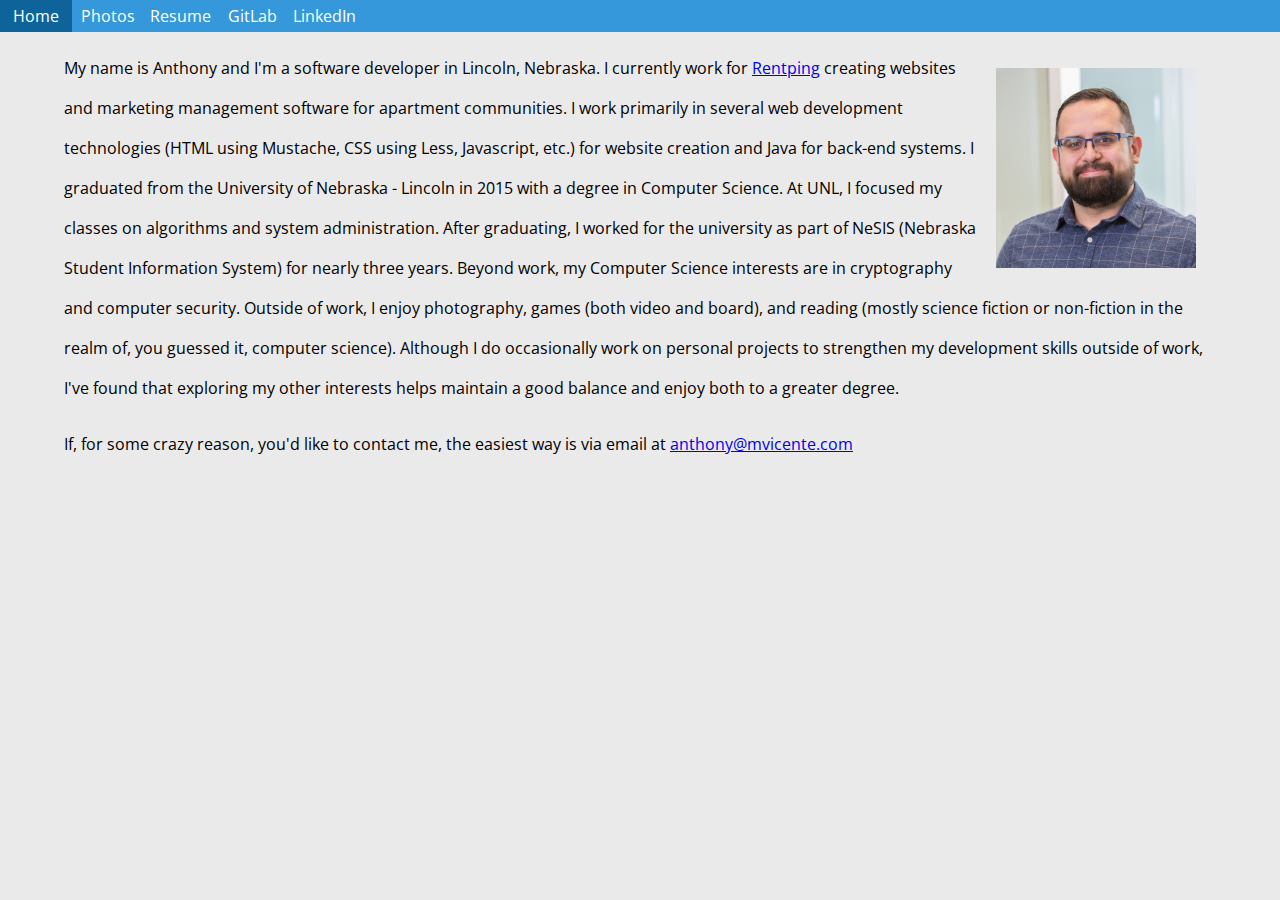
==== index.html @ f8fb84c6 "fixed gitlab link" ====
<!DOCTYPE html>
<html lang="en">
    <head>
        <title>Anthony M Vicente</title>
        <meta charset="utf-8">
        <link rel="stylesheet" type="text/css" href="css/main.css">
        <link rel="stylesheet" type="text/css" href="https://fonts.googleapis.com/css?family=Open+Sans">
        <meta name="viewport" content="width=device-width, initial-scale=1.0">
    </head>
    <body class="page-content">
        <nav class="nav-menu">
            <ul class="nav-menu__nav-list">
                <li class="nav-menu__nav-item">
                    <a href="/" title="home">
                        Home
                    </a>
                </li>
                <li class="nav-menu__nav-item">
                    <a href="./photos" title="photos">
                        Photos
                    </a>
                </li>
                <li class="nav-menu__nav-item">
                    <a href="./docs/anthony_vicente_resume.pdf" target="_blank" title="resume">
                        Resume
                    </a>
                </li>
                <li class="nav-menu__nav-item">
                    <a href="https://www.gitlab.com/anthonymvicente" target="_blank" title="gitlab">
                        GitLab
                    </a>
                </li>
                <li class="nav-menu__nav-item">
                    <a href="https://www.linkedin.com/in/anthonymvicente" target="_blank" title="linkedin">
                        LinkedIn
                    </a>
                </li>
            </ul>
        </nav>
        <div class="header-filler"></div>
        <div class="main-content">
            <div class="main-content__headshot">
                <img src="./img/headshot-800.jpg">
            </div>
            <p class="main-content__info-paragraph">
                My name is Anthony and I'm a software developer in Lincoln, Nebraska. I currently work for <a href="https://www.rentping.com" target="_blank">Rentping</a> creating websites and marketing management software for apartment communities. I work primarily in several web development technologies (HTML using Mustache, CSS using Less, Javascript, etc.) for website creation and Java for back-end systems. I graduated from the University of Nebraska - Lincoln in 2015 with a degree in Computer Science. At UNL, I focused my classes on algorithms and system administration. After graduating, I worked for the university as part of NeSIS (Nebraska Student Information System) for nearly three years. Beyond work, my Computer Science interests are in cryptography and computer security. Outside of work, I enjoy photography, games (both video and board), and reading (mostly science fiction or non-fiction in the realm of, you guessed it, computer science). Although I do occasionally work on personal projects to strengthen my development skills outside of work, I've found that exploring my other interests helps maintain a good balance and enjoy both to a greater degree.
            </p>
            <p class="main-content__info-paragraph">
                If, for some crazy reason, you'd like to contact me, the easiest way is via email at <a href="mailto:anthony@mvicente.com" title="email">anthony@mvicente.com</a>
            </p>
            <!--
            <p class="infoParagraph">
                For encrypted communcation you will find my GPG Fingerprint below with a link to my public key via the MIT Keyserver.
            </p>
            <p class="infoParagraph">
                <a href="https://pgp.mit.edu/pks/lookup?op=vindex&fingerprint=on&search=0x8B4CE6CDC2CE4BEE" target="_blank" title="GPG Key">B5E9 B128 F8CB A90D D54A  57A9 8B4C E6CD C2CE 4BEE</a>
            </p>
            -->
        </div>
    </body>
</html>
---- css/main.css ----
.page-content
{
    background-color: #EAEAEA;
    font-family: 'Open Sans', sans-serif;
    margin: 0px 0px;
}

.nav-menu {
    position: fixed;
    width: 100%;
    z-index: 100;
}

.nav-menu__nav-list {
    background: #3498DB;
    width: 100%;
    height: 2rem;
    list-style-type: none;
    margin: 0;
    padding: 0;
    position: absolute;
}

.nav-menu__nav-item {
    background: #3498DB;
    display: inline-block;
    float: left;
    width: 4rem;
    text-align: center;
    line-height: 1.5rem;
    padding: .25rem;
}

.nav-menu a {
    text-decoration: none;
    color: #FFFFFF;
}

.nav-menu__nav-item:hover {
    background-color: #0F639B;
}

.header-filler {
    height: 2rem;
}

.main-content {
    padding: 0px 5%;
}

.main-content__headshot {
    height: 200px;
    width: 200px;
    float: right;
    margin: 20px;
}

.main-content__headshot img {
    height: 100%;
    width: 100%;
}

.main-content__info-paragraph {
    line-height: 40px;
}

@media(max-width: 500px)
{
    .main-content__headshot {
        display: none;
    }
}
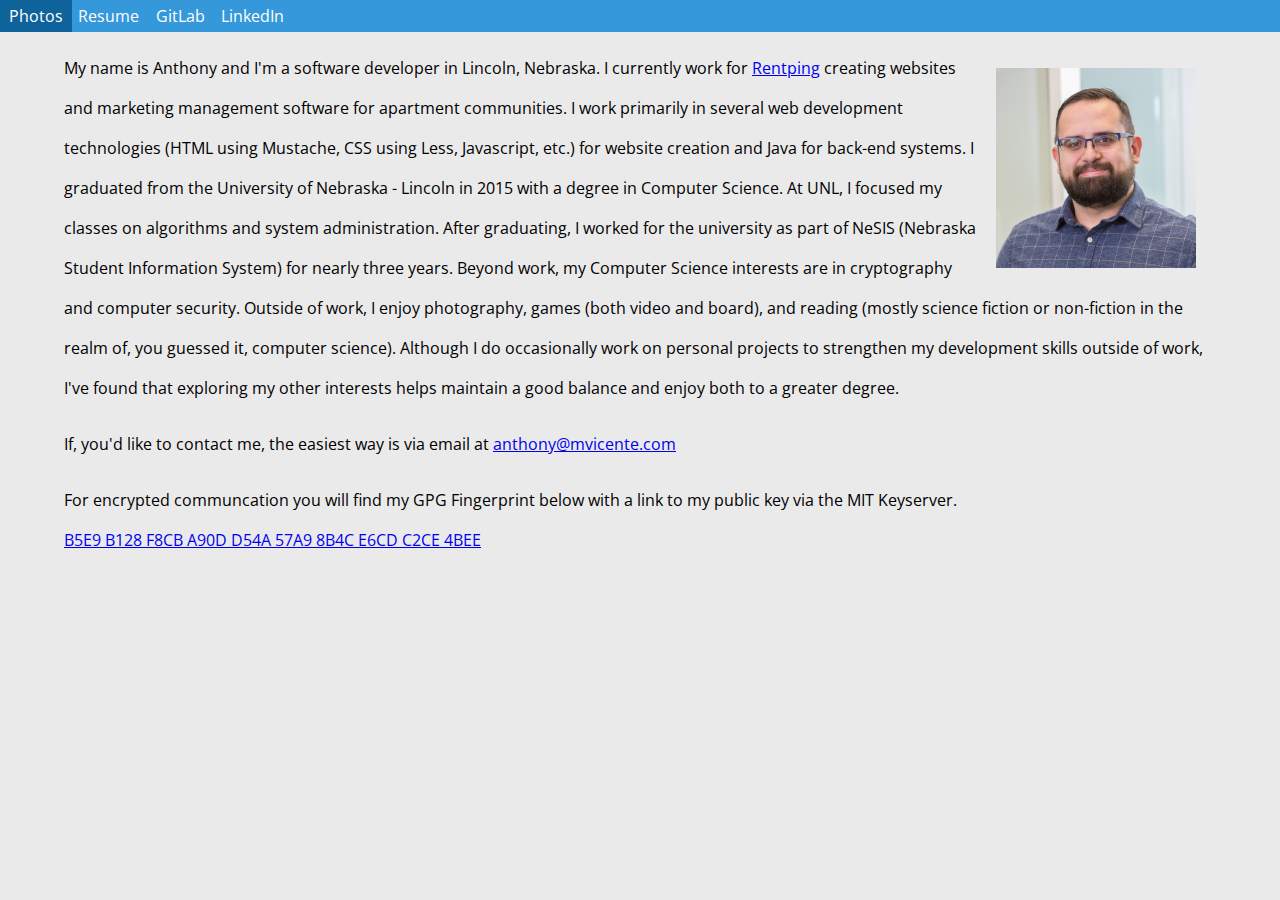
==== commit c1bc20ac: "added better responsiveness. updated content with gpg key." ====
--- a/index.html
+++ b/index.html
@@ -1,42 +1,39 @@
 <!DOCTYPE html>
 <html lang="en">
     <head>
-        <title>Anthony M Vicente</title>
+        <title>Anthony M. Vicente</title>
         <meta charset="utf-8">
         <link rel="stylesheet" type="text/css" href="css/main.css">
         <link rel="stylesheet" type="text/css" href="https://fonts.googleapis.com/css?family=Open+Sans">
         <meta name="viewport" content="width=device-width, initial-scale=1.0">
     </head>
     <body class="page-content">
-        <nav class="nav-menu">
-            <ul class="nav-menu__nav-list">
-                <li class="nav-menu__nav-item">
-                    <a href="/" title="home">
-                        Home
-                    </a>
-                </li>
-                <li class="nav-menu__nav-item">
-                    <a href="./photos" title="photos">
-                        Photos
-                    </a>
-                </li>
-                <li class="nav-menu__nav-item">
-                    <a href="./docs/anthony_vicente_resume.pdf" target="_blank" title="resume">
-                        Resume
-                    </a>
-                </li>
-                <li class="nav-menu__nav-item">
-                    <a href="https://www.gitlab.com/anthonymvicente" target="_blank" title="gitlab">
-                        GitLab
-                    </a>
-                </li>
-                <li class="nav-menu__nav-item">
-                    <a href="https://www.linkedin.com/in/anthonymvicente" target="_blank" title="linkedin">
-                        LinkedIn
-                    </a>
-                </li>
-            </ul>
-        </nav>
+        <header>
+            <nav class="nav-menu">
+                <ul class="nav-menu__nav-list">
+                    <li class="nav-menu__nav-item">
+                        <a href="./photos" title="photos">
+                            Photos
+                        </a>
+                    </li>
+                    <li class="nav-menu__nav-item">
+                        <a href="./docs/anthony_vicente_resume.pdf" target="_blank" title="resume">
+                            Resume
+                        </a>
+                    </li>
+                    <li class="nav-menu__nav-item">
+                        <a href="https://www.gitlab.com/anthonymvicente" target="_blank" title="gitlab">
+                            GitLab
+                        </a>
+                    </li>
+                    <li class="nav-menu__nav-item">
+                        <a href="https://www.linkedin.com/in/anthonymvicente" target="_blank" title="linkedin">
+                            LinkedIn
+                        </a>
+                    </li>
+                </ul>
+            </nav>
+        </header>
         <div class="header-filler"></div>
         <div class="main-content">
             <div class="main-content__headshot">
@@ -46,16 +43,12 @@
                 My name is Anthony and I'm a software developer in Lincoln, Nebraska. I currently work for <a href="https://www.rentping.com" target="_blank">Rentping</a> creating websites and marketing management software for apartment communities. I work primarily in several web development technologies (HTML using Mustache, CSS using Less, Javascript, etc.) for website creation and Java for back-end systems. I graduated from the University of Nebraska - Lincoln in 2015 with a degree in Computer Science. At UNL, I focused my classes on algorithms and system administration. After graduating, I worked for the university as part of NeSIS (Nebraska Student Information System) for nearly three years. Beyond work, my Computer Science interests are in cryptography and computer security. Outside of work, I enjoy photography, games (both video and board), and reading (mostly science fiction or non-fiction in the realm of, you guessed it, computer science). Although I do occasionally work on personal projects to strengthen my development skills outside of work, I've found that exploring my other interests helps maintain a good balance and enjoy both to a greater degree.
             </p>
             <p class="main-content__info-paragraph">
-                If, for some crazy reason, you'd like to contact me, the easiest way is via email at <a href="mailto:anthony@mvicente.com" title="email">anthony@mvicente.com</a>
+                If, you'd like to contact me, the easiest way is via email at <a href="mailto:anthony@mvicente.com" title="email">anthony@mvicente.com</a>
             </p>
-            <!--
-            <p class="infoParagraph">
-                For encrypted communcation you will find my GPG Fingerprint below with a link to my public key via the MIT Keyserver.
-            </p>
-            <p class="infoParagraph">
+            <p class="main-content__info-paragraph">
+                For encrypted communcation you will find my GPG Fingerprint below with a link to my public key via the MIT Keyserver.<br/>
                 <a href="https://pgp.mit.edu/pks/lookup?op=vindex&fingerprint=on&search=0x8B4CE6CDC2CE4BEE" target="_blank" title="GPG Key">B5E9 B128 F8CB A90D D54A  57A9 8B4C E6CD C2CE 4BEE</a>
             </p>
-            -->
         </div>
     </body>
 </html>
--- a/css/main.css
+++ b/css/main.css
@@ -66,6 +66,10 @@
 
 @media(max-width: 500px)
 {
+    .nav-menu__nav-list {
+        display:flex;
+        justify-content: space-around;
+    }
     .main-content__headshot {
         display: none;
     }
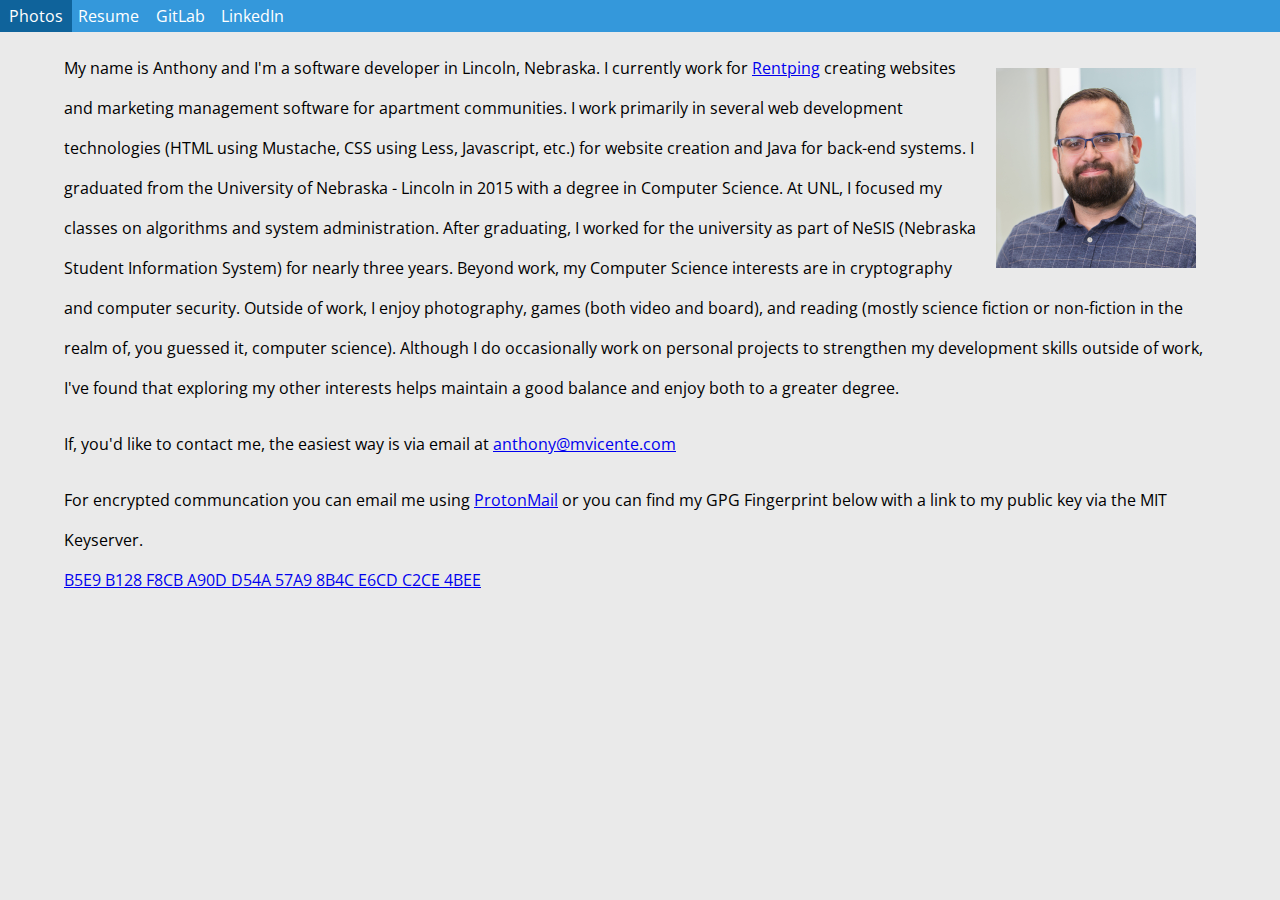
==== commit 875a8c40: "added ProtonMail content to contact info" ====
--- a/index.html
+++ b/index.html
@@ -46,7 +46,7 @@
                 If, you'd like to contact me, the easiest way is via email at <a href="mailto:anthony@mvicente.com" title="email">anthony@mvicente.com</a>
             </p>
             <p class="main-content__info-paragraph">
-                For encrypted communcation you will find my GPG Fingerprint below with a link to my public key via the MIT Keyserver.<br/>
+                For encrypted communcation you can email me using <a href="https://protonmail.com/" target="_blank" title="ProtonMail">ProtonMail</a> or you can find my GPG Fingerprint below with a link to my public key via the MIT Keyserver.<br/>
                 <a href="https://pgp.mit.edu/pks/lookup?op=vindex&fingerprint=on&search=0x8B4CE6CDC2CE4BEE" target="_blank" title="GPG Key">B5E9 B128 F8CB A90D D54A  57A9 8B4C E6CD C2CE 4BEE</a>
             </p>
         </div>
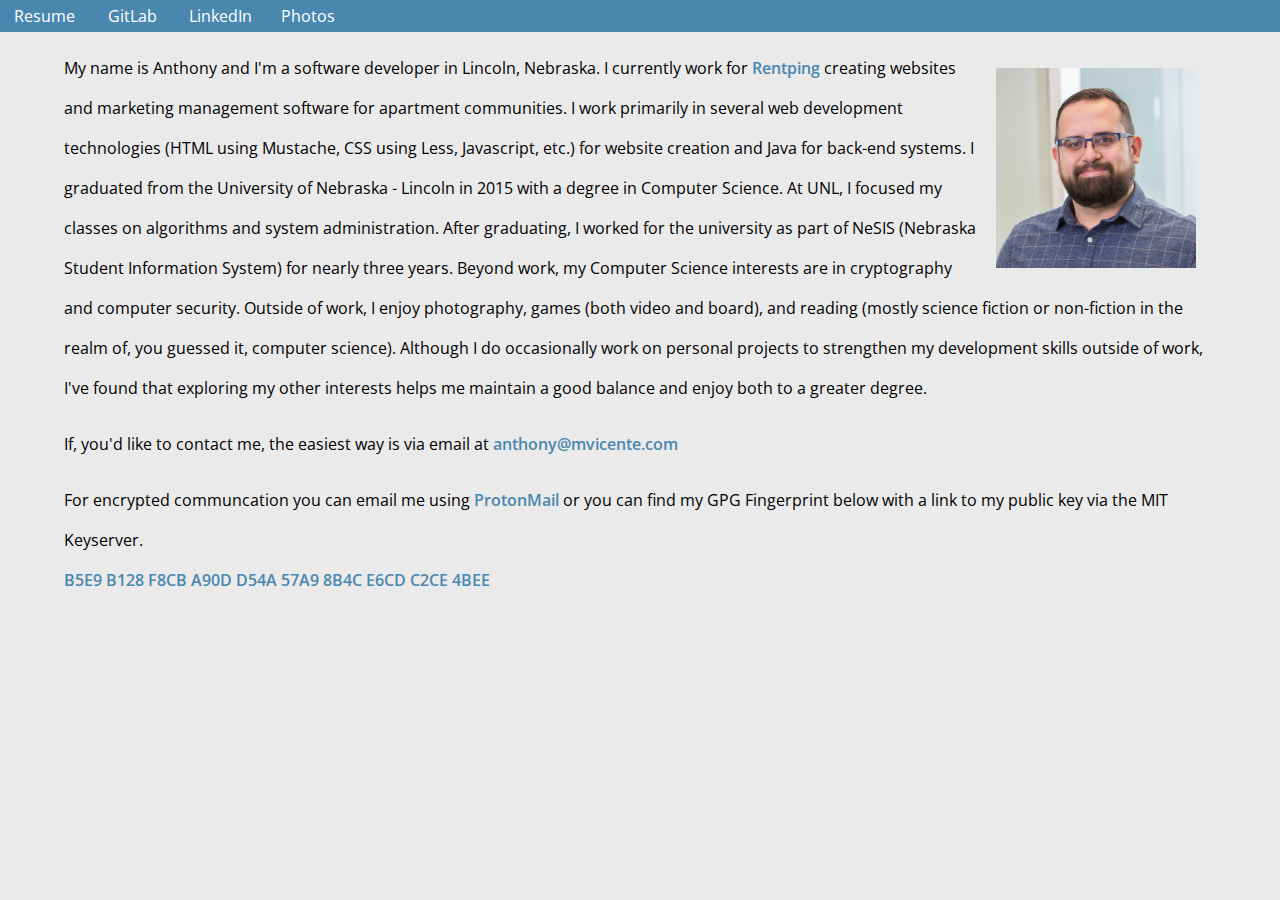
==== commit 0f9995c4: "adds general accessibility features" ====
--- a/index.html
+++ b/index.html
@@ -1,7 +1,7 @@
 <!DOCTYPE html>
 <html lang="en">
     <head>
-        <title>Anthony M. Vicente</title>
+        <title>Personal Site for Anthony M. Vicente</title>
         <meta charset="utf-8">
         <link rel="stylesheet" type="text/css" href="css/main.css">
         <link rel="stylesheet" type="text/css" href="https://fonts.googleapis.com/css?family=Open+Sans">
@@ -12,23 +12,26 @@
             <nav class="nav-menu">
                 <ul class="nav-menu__nav-list">
                     <li class="nav-menu__nav-item">
-                        <a href="./photos" title="photos">
-                            Photos
+                        <a href="./docs/anthony_vicente_resume.pdf" target="_blank" title="My resume as a pdf file">
+                            Resume
+                            <span class="screen-reader-label">(opens pdf in new tab)</span>
                         </a>
                     </li>
                     <li class="nav-menu__nav-item">
-                        <a href="./docs/anthony_vicente_resume.pdf" target="_blank" title="resume">
-                            Resume
+                        <a href="https://www.gitlab.com/anthonymvicente" target="_blank" title="My GitLab projects">
+                            GitLab
+                            <span class="screen-reader-label">(opens external site in new tab)</span>
                         </a>
                     </li>
                     <li class="nav-menu__nav-item">
-                        <a href="https://www.gitlab.com/anthonymvicente" target="_blank" title="gitlab">
-                            GitLab
+                        <a href="https://www.linkedin.com/in/anthonymvicente" target="_blank" title="My LinkedIn profile">
+                            LinkedIn
+                            <span class="screen-reader-label">(opens external site in new tab)</span>
                         </a>
                     </li>
                     <li class="nav-menu__nav-item">
-                        <a href="https://www.linkedin.com/in/anthonymvicente" target="_blank" title="linkedin">
-                            LinkedIn
+                        <a href="./photos" title="My collection of photos">
+                            Photos
                         </a>
                     </li>
                 </ul>
@@ -37,17 +40,17 @@
         <div class="header-filler"></div>
         <div class="main-content">
             <div class="main-content__headshot">
-                <img src="./img/headshot-800.jpg">
+                <img alt="photo of me" src="./img/headshot-800.jpg">
             </div>
             <p class="main-content__info-paragraph">
-                My name is Anthony and I'm a software developer in Lincoln, Nebraska. I currently work for <a href="https://www.rentping.com" target="_blank">Rentping</a> creating websites and marketing management software for apartment communities. I work primarily in several web development technologies (HTML using Mustache, CSS using Less, Javascript, etc.) for website creation and Java for back-end systems. I graduated from the University of Nebraska - Lincoln in 2015 with a degree in Computer Science. At UNL, I focused my classes on algorithms and system administration. After graduating, I worked for the university as part of NeSIS (Nebraska Student Information System) for nearly three years. Beyond work, my Computer Science interests are in cryptography and computer security. Outside of work, I enjoy photography, games (both video and board), and reading (mostly science fiction or non-fiction in the realm of, you guessed it, computer science). Although I do occasionally work on personal projects to strengthen my development skills outside of work, I've found that exploring my other interests helps maintain a good balance and enjoy both to a greater degree.
+            My name is Anthony and I'm a software developer in Lincoln, Nebraska. I currently work for <a href="https://www.rentping.com" target="_blank">Rentping<span class="screen-reader-label">(opens external site in new tab)</span></a> creating websites and marketing management software for apartment communities. I work primarily in several web development technologies (HTML using Mustache, CSS using Less, Javascript, etc.) for website creation and Java for back-end systems. I graduated from the University of Nebraska - Lincoln in 2015 with a degree in Computer Science. At UNL, I focused my classes on algorithms and system administration. After graduating, I worked for the university as part of NeSIS (Nebraska Student Information System) for nearly three years. Beyond work, my Computer Science interests are in cryptography and computer security. Outside of work, I enjoy photography, games (both video and board), and reading (mostly science fiction or non-fiction in the realm of, you guessed it, computer science). Although I do occasionally work on personal projects to strengthen my development skills outside of work, I've found that exploring my other interests helps me maintain a good balance and enjoy both to a greater degree.
             </p>
             <p class="main-content__info-paragraph">
                 If, you'd like to contact me, the easiest way is via email at <a href="mailto:anthony@mvicente.com" title="email">anthony@mvicente.com</a>
             </p>
             <p class="main-content__info-paragraph">
-                For encrypted communcation you can email me using <a href="https://protonmail.com/" target="_blank" title="ProtonMail">ProtonMail</a> or you can find my GPG Fingerprint below with a link to my public key via the MIT Keyserver.<br/>
-                <a href="https://pgp.mit.edu/pks/lookup?op=vindex&fingerprint=on&search=0x8B4CE6CDC2CE4BEE" target="_blank" title="GPG Key">B5E9 B128 F8CB A90D D54A  57A9 8B4C E6CD C2CE 4BEE</a>
+                For encrypted communcation you can email me using <a href="https://protonmail.com/" target="_blank" title="ProtonMail">ProtonMail<span class="screen-reader-label">(opens external site in new tab)</span></a> or you can find my GPG Fingerprint below with a link to my public key via the MIT Keyserver.<br/>
+                <a href="https://pgp.mit.edu/pks/lookup?op=vindex&fingerprint=on&search=0x8B4CE6CDC2CE4BEE" target="_blank" title="GPG Key">B5E9 B128 F8CB A90D D54A  57A9 8B4C E6CD C2CE 4BEE<span class="screen-reader-label">(opens external site in new tab)</span></a>
             </p>
         </div>
     </body>
--- a/css/main.css
+++ b/css/main.css
@@ -3,6 +3,18 @@
     background-color: #EAEAEA;
     font-family: 'Open Sans', sans-serif;
     margin: 0px 0px;
+}
+
+a {
+    text-decoration: none;
+    font-weight: 600;
+    color: #4987af;
+}
+
+a:hover, a:focus {
+    text-decoration: underline;
+    color: #155A87;
+
 }
 
 .nav-menu {
@@ -12,7 +24,7 @@
 }
 
 .nav-menu__nav-list {
-    background: #3498DB;
+    background: #4987af;
     width: 100%;
     height: 2rem;
     list-style-type: none;
@@ -22,22 +34,23 @@
 }
 
 .nav-menu__nav-item {
-    background: #3498DB;
+    background: #4987af;
     display: inline-block;
     float: left;
-    width: 4rem;
+    width: 5rem;
     text-align: center;
     line-height: 1.5rem;
     padding: .25rem;
 }
 
 .nav-menu a {
-    text-decoration: none;
+    font-weight: 400;
     color: #FFFFFF;
 }
 
-.nav-menu__nav-item:hover {
-    background-color: #0F639B;
+.nav-menu__nav-item a:hover, .nav-menu__nav-item a:focus {
+    font-weight: 600;
+    text-decoration: underline;
 }
 
 .header-filler {
@@ -64,6 +77,15 @@
     line-height: 40px;
 }
 
+.screen-reader-label {
+    position:absolute;
+    left:-10000px;
+    top:auto;
+    width:1px;
+    height:1px;
+    overflow:hidden;
+}
+
 @media(max-width: 500px)
 {
     .nav-menu__nav-list {
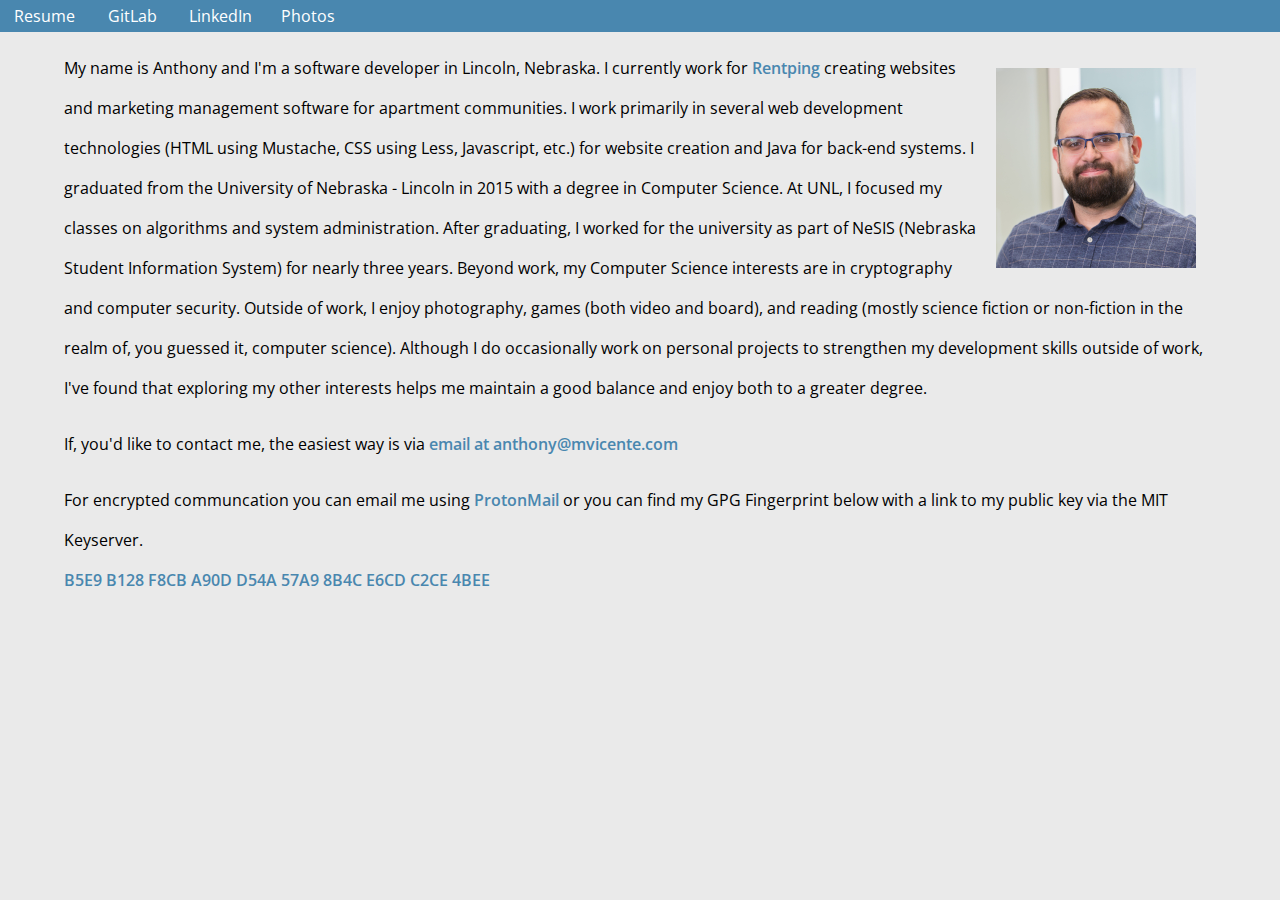
==== commit ea87a6f8: "moves "email at" text inside link for better screen reader experience" ====
--- a/index.html
+++ b/index.html
@@ -43,14 +43,14 @@
                 <img alt="photo of me" src="./img/headshot-800.jpg">
             </div>
             <p class="main-content__info-paragraph">
-            My name is Anthony and I'm a software developer in Lincoln, Nebraska. I currently work for <a href="https://www.rentping.com" target="_blank">Rentping<span class="screen-reader-label">(opens external site in new tab)</span></a> creating websites and marketing management software for apartment communities. I work primarily in several web development technologies (HTML using Mustache, CSS using Less, Javascript, etc.) for website creation and Java for back-end systems. I graduated from the University of Nebraska - Lincoln in 2015 with a degree in Computer Science. At UNL, I focused my classes on algorithms and system administration. After graduating, I worked for the university as part of NeSIS (Nebraska Student Information System) for nearly three years. Beyond work, my Computer Science interests are in cryptography and computer security. Outside of work, I enjoy photography, games (both video and board), and reading (mostly science fiction or non-fiction in the realm of, you guessed it, computer science). Although I do occasionally work on personal projects to strengthen my development skills outside of work, I've found that exploring my other interests helps me maintain a good balance and enjoy both to a greater degree.
+            My name is Anthony and I'm a software developer in Lincoln, Nebraska. I currently work for <a href="https://www.rentping.com" target="_blank">Rentping<span class="screen-reader-label"> (opens external site in new tab)</span></a> creating websites and marketing management software for apartment communities. I work primarily in several web development technologies (HTML using Mustache, CSS using Less, Javascript, etc.) for website creation and Java for back-end systems. I graduated from the University of Nebraska - Lincoln in 2015 with a degree in Computer Science. At UNL, I focused my classes on algorithms and system administration. After graduating, I worked for the university as part of NeSIS (Nebraska Student Information System) for nearly three years. Beyond work, my Computer Science interests are in cryptography and computer security. Outside of work, I enjoy photography, games (both video and board), and reading (mostly science fiction or non-fiction in the realm of, you guessed it, computer science). Although I do occasionally work on personal projects to strengthen my development skills outside of work, I've found that exploring my other interests helps me maintain a good balance and enjoy both to a greater degree.
             </p>
             <p class="main-content__info-paragraph">
-                If, you'd like to contact me, the easiest way is via email at <a href="mailto:anthony@mvicente.com" title="email">anthony@mvicente.com</a>
+                If, you'd like to contact me, the easiest way is via <a href="mailto:anthony@mvicente.com" title="email">email at anthony@mvicente.com</a>
             </p>
             <p class="main-content__info-paragraph">
-                For encrypted communcation you can email me using <a href="https://protonmail.com/" target="_blank" title="ProtonMail">ProtonMail<span class="screen-reader-label">(opens external site in new tab)</span></a> or you can find my GPG Fingerprint below with a link to my public key via the MIT Keyserver.<br/>
-                <a href="https://pgp.mit.edu/pks/lookup?op=vindex&fingerprint=on&search=0x8B4CE6CDC2CE4BEE" target="_blank" title="GPG Key">B5E9 B128 F8CB A90D D54A  57A9 8B4C E6CD C2CE 4BEE<span class="screen-reader-label">(opens external site in new tab)</span></a>
+                For encrypted communcation you can email me using <a href="https://protonmail.com/" target="_blank" title="ProtonMail">ProtonMail<span class="screen-reader-label"> (opens external site in new tab)</span></a> or you can find my GPG Fingerprint below with a link to my public key via the MIT Keyserver.<br/>
+                <a href="https://pgp.mit.edu/pks/lookup?op=vindex&fingerprint=on&search=0x8B4CE6CDC2CE4BEE" target="_blank" title="GPG Key">B5E9 B128 F8CB A90D D54A  57A9 8B4C E6CD C2CE 4BEE<span class="screen-reader-label"> (opens external site in new tab)</span></a>
             </p>
         </div>
     </body>
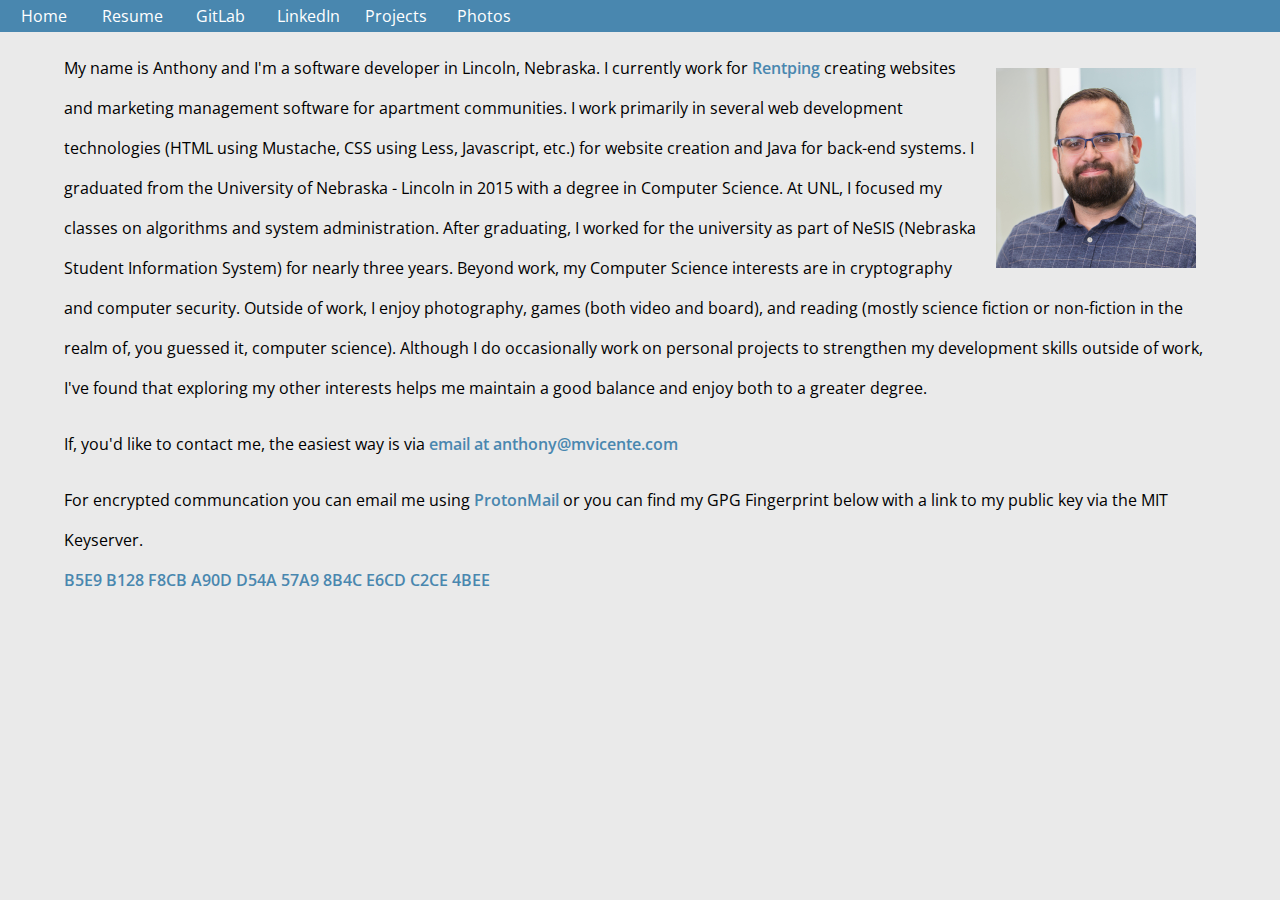
==== commit 629658c0: "adds source code links to project with styles" ====
--- a/index.html
+++ b/index.html
@@ -4,13 +4,18 @@
         <title>Personal Site for Anthony M. Vicente</title>
         <meta charset="utf-8">
         <link rel="stylesheet" type="text/css" href="css/main.css">
-        <link rel="stylesheet" type="text/css" href="https://fonts.googleapis.com/css?family=Open+Sans">
+        <link rel="stylesheet" href="https://fonts.googleapis.com/css?family=Inconsolata|Open+Sans">
         <meta name="viewport" content="width=device-width, initial-scale=1.0">
     </head>
     <body class="page-content">
         <header>
             <nav class="nav-menu">
                 <ul class="nav-menu__nav-list">
+                    <li class="nav-menu__nav-item">
+                        <a href="./index.html" title="Site home">
+                            Home
+                        </a>
+                    </li>
                     <li class="nav-menu__nav-item">
                         <a href="./docs/anthony_vicente_resume.pdf" target="_blank" title="My resume as a pdf file">
                             Resume
@@ -27,6 +32,11 @@
                         <a href="https://www.linkedin.com/in/anthonymvicente" target="_blank" title="My LinkedIn profile">
                             LinkedIn
                             <span class="screen-reader-label">(opens external site in new tab)</span>
+                        </a>
+                    </li>
+                    <li class="nav-menu__nav-item">
+                        <a href="./projects.html" title="My collection of projects">
+                            Projects
                         </a>
                     </li>
                     <li class="nav-menu__nav-item">
--- a/css/main.css
+++ b/css/main.css
@@ -96,3 +96,9 @@
         display: none;
     }
 }
+
+button {
+    border: none;
+    background: none;
+    padding: 0;
+}
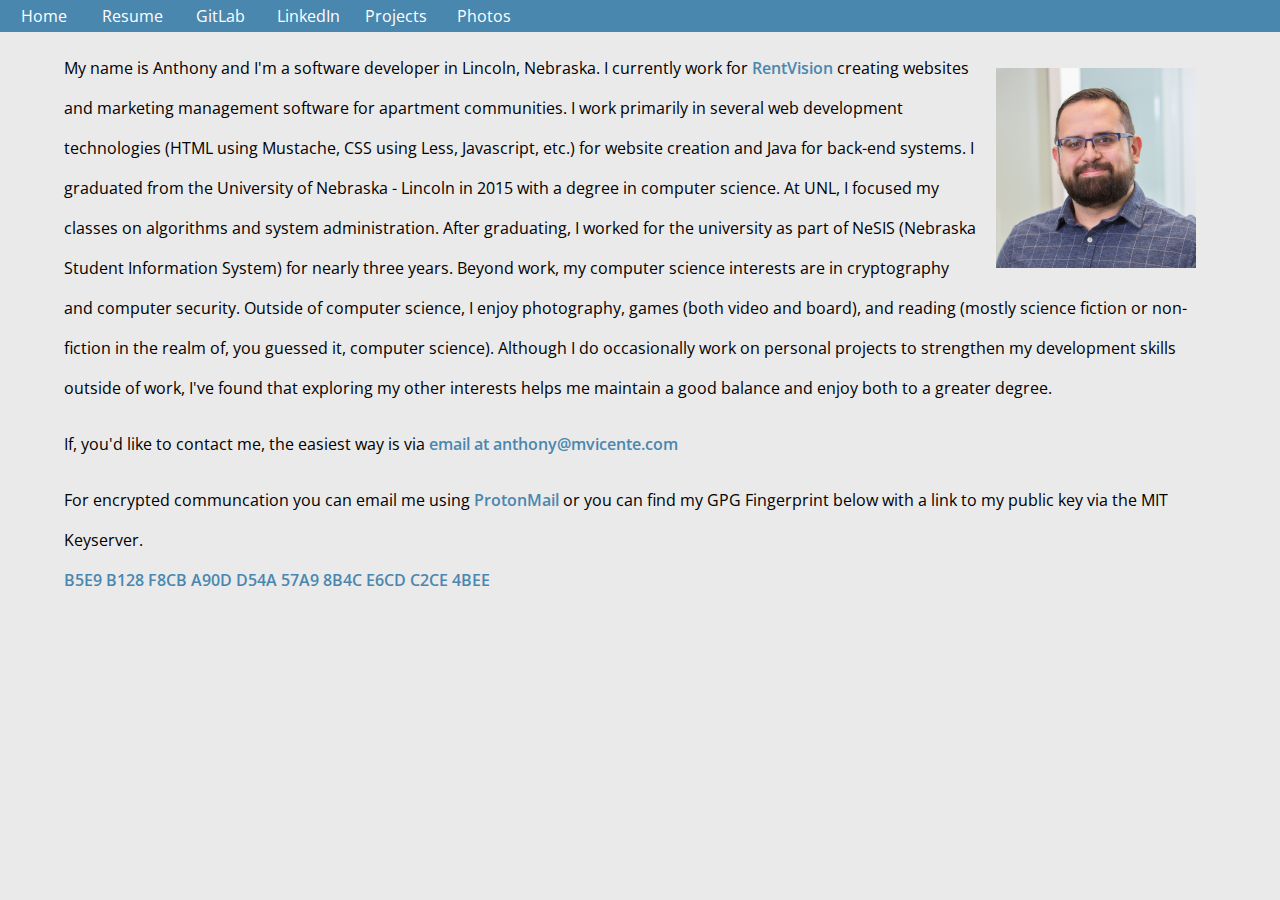
==== commit c06db027: "fixes employer name and some wording around computer science" ====
--- a/index.html
+++ b/index.html
@@ -53,7 +53,7 @@
                 <img alt="photo of me" src="./img/headshot-800.jpg">
             </div>
             <p class="main-content__info-paragraph">
-            My name is Anthony and I'm a software developer in Lincoln, Nebraska. I currently work for <a href="https://www.rentping.com" target="_blank">Rentping<span class="screen-reader-label"> (opens external site in new tab)</span></a> creating websites and marketing management software for apartment communities. I work primarily in several web development technologies (HTML using Mustache, CSS using Less, Javascript, etc.) for website creation and Java for back-end systems. I graduated from the University of Nebraska - Lincoln in 2015 with a degree in Computer Science. At UNL, I focused my classes on algorithms and system administration. After graduating, I worked for the university as part of NeSIS (Nebraska Student Information System) for nearly three years. Beyond work, my Computer Science interests are in cryptography and computer security. Outside of work, I enjoy photography, games (both video and board), and reading (mostly science fiction or non-fiction in the realm of, you guessed it, computer science). Although I do occasionally work on personal projects to strengthen my development skills outside of work, I've found that exploring my other interests helps me maintain a good balance and enjoy both to a greater degree.
+            My name is Anthony and I'm a software developer in Lincoln, Nebraska. I currently work for <a href="https://www.rentvision.com" target="_blank">RentVision<span class="screen-reader-label"> (opens external site in new tab)</span></a> creating websites and marketing management software for apartment communities. I work primarily in several web development technologies (HTML using Mustache, CSS using Less, Javascript, etc.) for website creation and Java for back-end systems. I graduated from the University of Nebraska - Lincoln in 2015 with a degree in computer science. At UNL, I focused my classes on algorithms and system administration. After graduating, I worked for the university as part of NeSIS (Nebraska Student Information System) for nearly three years. Beyond work, my computer science interests are in cryptography and computer security. Outside of computer science, I enjoy photography, games (both video and board), and reading (mostly science fiction or non-fiction in the realm of, you guessed it, computer science). Although I do occasionally work on personal projects to strengthen my development skills outside of work, I've found that exploring my other interests helps me maintain a good balance and enjoy both to a greater degree.
             </p>
             <p class="main-content__info-paragraph">
                 If, you'd like to contact me, the easiest way is via <a href="mailto:anthony@mvicente.com" title="email">email at anthony@mvicente.com</a>
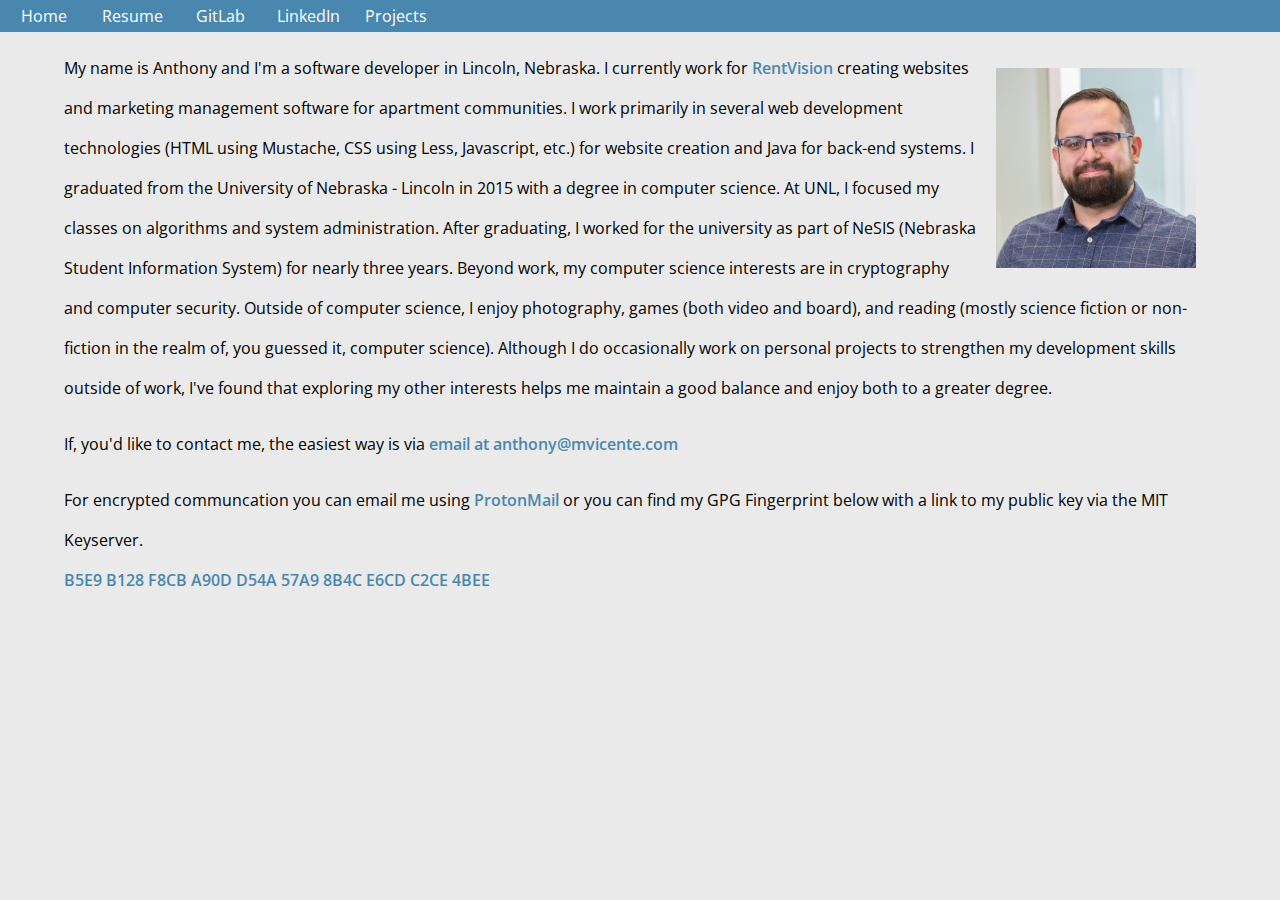
==== commit cd961ab4: "remove "Photos" link from header" ====
--- a/index.html
+++ b/index.html
@@ -39,11 +39,6 @@
                             Projects
                         </a>
                     </li>
-                    <li class="nav-menu__nav-item">
-                        <a href="./photos" title="My collection of photos">
-                            Photos
-                        </a>
-                    </li>
                 </ul>
             </nav>
         </header>
